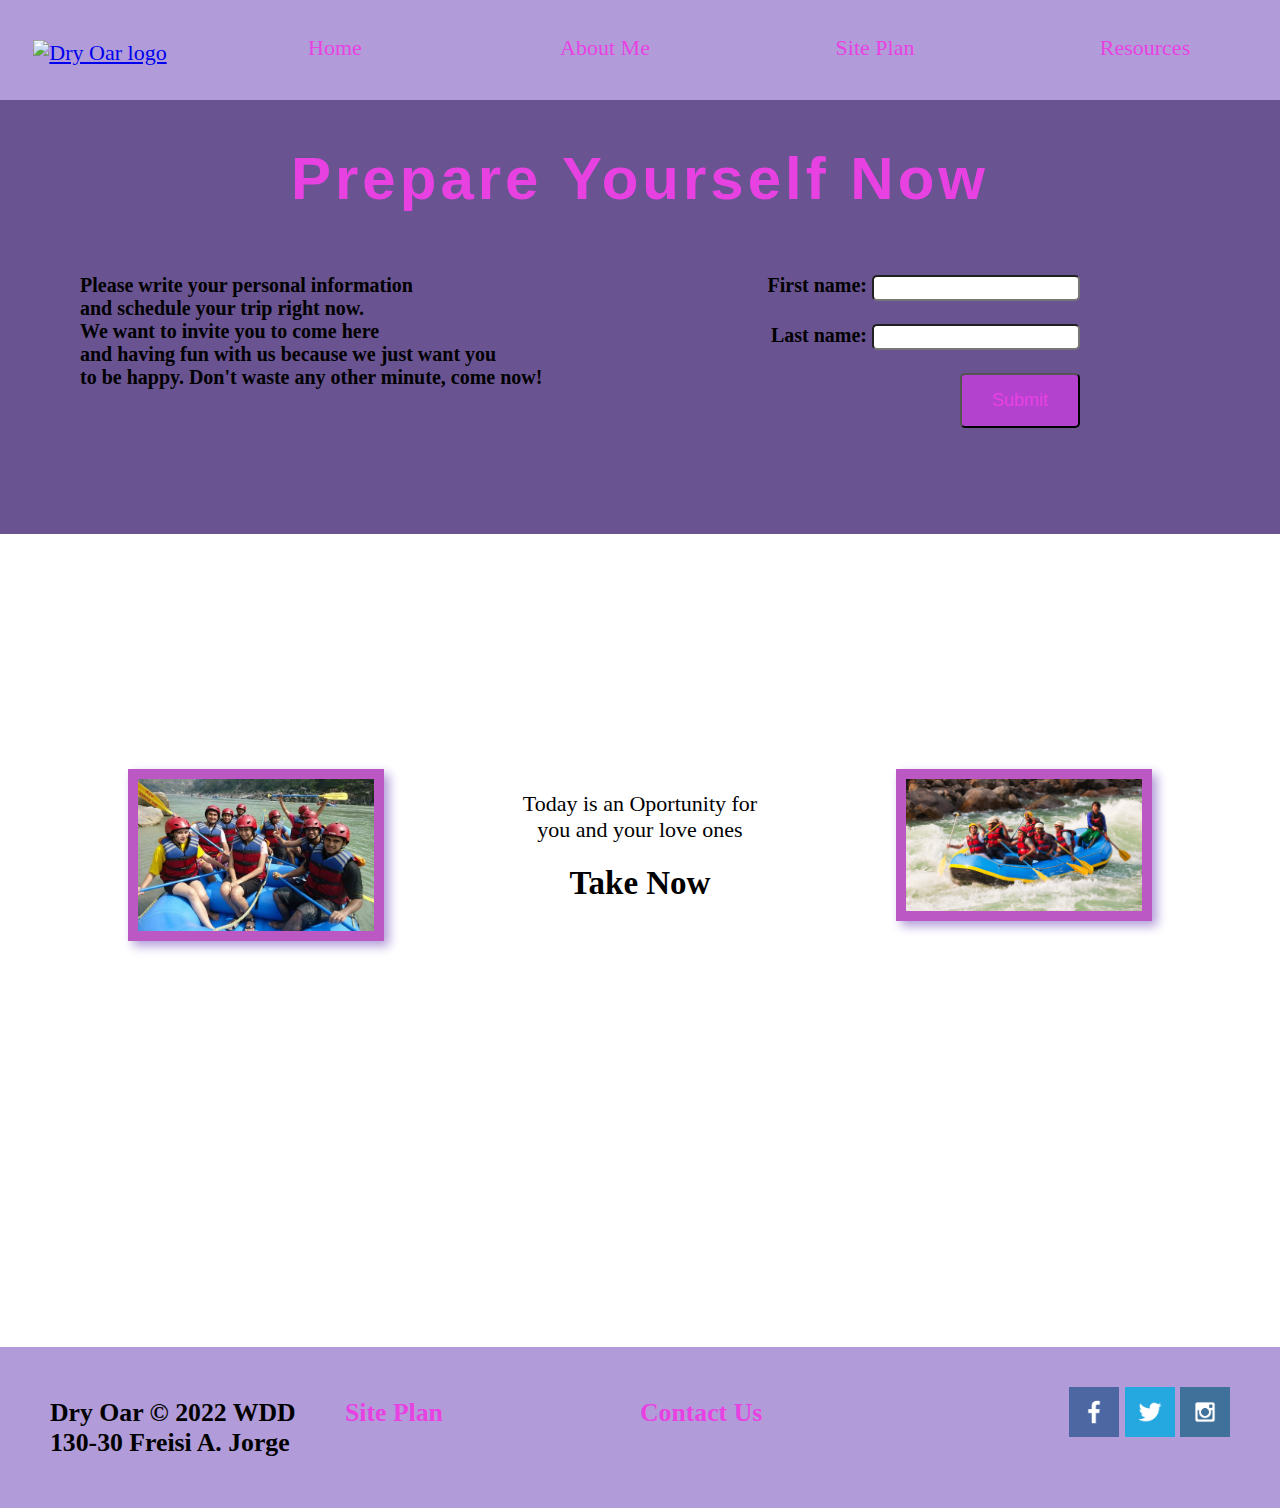
==== resources.html @ 9efd2026 "resources-page" ====
<!DOCTYPE html>
<html lang="en">

<head>
    <title>Whitewater Rafting Vacations | Dry Oar Boating | Home</title>
    <meta charset="utf-8">
    <meta name="viewport" content="width=device-width, initial-scale=1">
    <link rel="stylesheet" href="resources.css">
</head>

<body>
  <div id="content">
      <header>
          <a id="logo_link" href="index.html">
              <img class="logo" src="https://cdn.glitch.com/6308f979-5fec-4bc0-ad8e-6fe85a4155ed%2Ff7ebd84b-bd77-4b29-83c6-ddd929c53294.image.png?v=1621222088466" alt="Dry Oar logo">
          </a>
          <nav>
              <a  href="index.html">Home</a>
              <a  href="aboutme.html">About Me</a>
              <a  href="site-plan.html">Site Plan</a>
              <a href="resources.html">Resources</a>
          </nav>
      </header>
      <div id="hero">
          <h6 id="hero-box">
              <div id="hero-img"> </div>
          
          <div id="hero-msg">
              <h1 class="home-title"> Prepare Yourself Now</h1>
              <div class="div-text">Please write your personal information <br>
                and schedule your trip right now.<br>
                We want to invite you to come here <br>
                and having fun with us because we just want you<br>
                to be happy. Don't waste any other minute, come now!<br>
              </div>
              <div class="button-box">
                <form class="form">
                    <label for="fname">First name:</label>
                    <input type="text" id="fname" name="fname"><br><br>
                    <label for="lname">Last name:</label>
                    <input type="text" id="lname" name="lname"><br><br>
                    <input type="submit" id="submit" value="Submit">
                  </form>
                 
              </div>
          </div>
        </h6>
      </div>
      <main class="home-grid">
          <section class="rivers-card">
              <img class="mountain" src="img/river-rafting-lessons.jpg" alt="river in forest">
          </section>
          <section class="camping-card">
              <p>Today is an Oportunity for you and your love ones</p>
              <h2>Take Now</h2>
          </section>
          <section class="rapids-card">
              <img class="boat" src="img/River-rafting-rishikesh.jpg" alt="white water rafting boat">
          </section>
       
      </main>
      <footer>
          <h3>Dry Oar © 2022 WDD 130-30 Freisi A. Jorge</h3>
          <h3><a href="site-plan.html#">Site Plan</a></h3>
          <h3><a href="index.html">Contact Us</a></h3>
          <div class="social">
              <a href="https://facebook.com/"><img src="img/facebook.png" alt="fb icon"></a>
              <a href="https://twitter.com/"><img src="img/twitter.png" alt="twitter icon"></a>
              <a href="https://instagram.com/"><img src="img/instagram.png" alt="instagram icon"></a>
          </div>
      </footer>
  </div>      
</body>  
</html>
---- resources.css ----
@import url('https://fonts.googleapis.com/css?family=IM+Fell+French+Canon+SC|Lato');

:root{

  --primary-color: #B19CD9;
  --secondary-color: #ffffff;
  --accent1-color: #E841E2;
  --accent2-color: #B19CD9;

  /* chosen font(s) */
  --heading-font: Ablasco, Helvetica, Arial;
  --paragraph-font: Brush Script MT, cursive;
}

body {
  background-color: #ffffff;
  font-family: var(--paragraph-font);
  font-size: 22px;
  margin: 0;
  padding: 0;
}
#content {
  max-width: 1600px;
  margin: 0 auto;
}
/* Header */
header {
  /*background-color: rgba(20,30,13, .7); */
  background-color: var(--primary-color);
  display: grid;
  grid-template-columns: 200px auto;
}
img.logo {
  width: 80px;
}
#logo_link{
  grid-column: 1/2;
  grid-row: 1/2;
  justify-self: center;
  align-self: center;
  padding-top: 5px;
}
nav {
  grid-row: 1/2;
  grid-column: 2/7;
  display: grid;
  grid-template-columns: repeat(auto-fit, minmax(6em, 1fr));
  width: 100%;
  height: 100px;
}
nav a {
  text-decoration: none;
  /* color: #fcfbfb; */
  color: var(--accent1-color);
  padding: 35px;
  text-align: center;

}
nav a:hover {
  /* color: #5EA4BF;
  background-color: black;
  */
  color: var(--accent1-color);
  background-color: var(--secondary-color);
}

/* Hero Images and message */
#hero {
  display: grid;
  grid-template-columns: repeat(5, 1fr);
  margin-top: -100px;
}
#hero-box {
  grid-column: 1/7;
  grid-row: 1/5;
  z-index: -1;
  display: grid;
  grid-template-columns: 1fr 1fr 1fr 1fr ;
  grid-row: 1fr 1fr 1fr 1fr;
}
#hero-img {

  grid-column: 1/5;
  grid-row: 1/4;
  width: 100%;
  padding-bottom: 500px ;
  background-color: #695391;
}
#hero-msg {
  grid-column: 1/6;
  grid-row: 1/3;
  margin-top: 100px;
  display: grid;
  grid-template-columns: 1fr 1fr 1fr 1fr;
  grid-template-rows: 100px 300px;
}

#hero-msg h1 {
  text-align: center;
  grid-row: 1;
  grid-column: 1 / 5;
}

#hero-msg h4, #hero-msg > .div-text  {
    grid-column: 1/3;
    grid-row: 2;
    font-size: 20px;
    text-align: left;
    margin-left: 80px;
    margin-top: 40px;
  
  }
.home-title {
  font-family: var(--heading-font);
  font-size: 60px;
  letter-spacing: 4px;
  color: #E841E2;
  margin-top: 10px;
}
h4 {
  color: #ffffff;
}

/* Buttons */
.button-box {
  grid-column: 3/5;
  margin-top: 40px;
  margin-right: 200px;
  display: grid;
  grid-template-columns: 1fr 1fr 1fr 1fr;
  grid-row: 1fr 1fr 1fr 1fr;
  text-align: right;
}
.form{
    font-size: 20px;
    grid-column: 5/6;
    text-align: right;
}
#lname{
    width: 200px;
    height: 20px;
    border-radius: 5px;
}

#fname{
    width: 200px;
    height: 20px;
    border-radius: 5px;
}

#submit, .join{
    background-color: #b343cf;
    color: #E841E2;
    padding: 15px 30px;
   
    font-size: 18px;
    text-decoration: none;
    border-radius: 5px;
}
#submit:hover, .join:hover {
    background-color: #E841E2;
    color: #ffffff;
}

/* Main Home Page */
.home-grid {
  display: grid;
  grid-template-columns: repeat(10, 10%);
  margin: 0 auto;
  max-width: 1500px;
}
main section {
  text-align: center;
  margin-top: 200px;
  margin-bottom: 200px;
  width: 100%;
}
main section img {
  width: 100%;
  box-sizing: border-box;
}
.boat, .mountain, .camp {
  border: 10px solid #bb58c4;
  transition: transform .5s;
  box-shadow: 5px 5px 10px #B19CD9;
}
.boat:hover, .mountain:hover, .camp:hover {
  opacity: .6;
  transform: scale(1.1);
}
section h2 {
  margin: 0;
}
.oars, .river, .fire{
  padding-top: 10px;
  width: 80px;
}
.rivers-card {
  grid-column: 2/4;
  grid-row: 2/4;
}
.camping-card {
  grid-column: 5/7;
  grid-row: 2/4;
}
.rapids-card {
  text-align: center;
  grid-column: 8/10;
  grid-row: 2/4;
}
#background {
  grid-column: 1/11;
  grid-row: 7/14;
  background-color: var(--primary-color);
  height: 725px;
}
.mountains {
  grid-column: 2/7;
  grid-row: 8/13;
  box-shadow: 5px 5px 10px #B19CD9;
}
.msg {
  grid-column: 6/10;
  grid-row: 9/12;
  background-color: #B19CD9;
  padding: 35px;
  box-shadow: 5px 5px 10px #B19CD9;
  line-height: 1.5em;
}
.msg h2 {
  margin: 0;
  color: #ffffff;
}
.msg p {
  font-size: .8em;
  color: #ffffff;
  padding-bottom: 15px;
}
/* Footer */
footer {
  background-color: #B19CD9;
  margin-top: 200px;
  display: grid;
  grid-template-columns: repeat(4, 1fr);
  padding: 25px 50px;
}
footer .social img {
  padding-top: 15px;
  width: 50px;
  display: inline-block;
}
footer h3 {
  color: #000000;
}
footer a {
  color: #E841E2;
  text-decoration: none;
}
footer a:hover {
  color: #ffffff;
  text-decoration: underline;
}
.social {
  justify-self: end;
}

/* Rivers CSS */

.active {
  color: #B19CD9;
  background-color: #ffffff;
}
.rivers-grid {
  display: grid;
  grid-template-columns: 1fr 1fr 3fr 1fr 1fr 3fr 1fr 1fr;
  justify-items: center;
  grid-row-gap: 2em;
  max-width: 1400px;
  margin: 0 auto;
}
.rivers-title {
  /* font-family: 'Rock Salt', 'Bradley Hand', sans-serif; */
  font-family: var(--heading-font);
  font-size: 40px;
  letter-spacing: 3px;
  color: #B19CD9;
  margin: 100px 0;
  border-top: 5px double;
  border-bottom: 5px double;
  grid-column: 2/8;
  grid-row: 1/2;
  justify-self: stretch;
  text-align: center;
}
.river1-img {
  grid-column: 2/5;
  grid-row: 2/5;
  width: 100%;
  box-shadow: 5px 5px 10px #B19CD9;
}
.river1-text {
  grid-column: 4/7;
  grid-row: 3/4;
}
.river2-img {
  grid-column: 5/8;
  grid-row: 6/9;
  width: 100%;
  box-shadow: 5px 5px 10px #B19CD9;
}
.river2-text {
  grid-column: 3/6;
  grid-row: 7/8;
}
.river1-text, .river2-text {
  background-color: var(--primary-color);
  overflow: hidden;
  height: auto;
  height: 250px;
  padding: 35px;
  line-height: 1.5em;
  box-shadow: 5px 5px 10px #B19CD9;
}

@media screen and (max-width: 900px) {
  nav, #hero, .home-grid, footer {
    display: block;
    height: auto;
  }
  header {
      grid-template-columns: 150px auto;
  }
  nav a {
      display: block;
      padding: 15px;
  }
  #hero {
      margin-top: 0;
  }
  #hero-msg {
      margin-top: 0;
  }
  #hero-msg h4 {
      display: none;
  }
  .home-title {
      font-size: 25px;
      color: #B19CD9;
      grid-column: 1 span / 3;
      grid-row: 1  ;
  }
  main section {
      margin: 50px auto;
      width: 80%;
  }
  main section img {
      margin-top: 5px;
      width: 100%;
      box-sizing: border-box;
  }
  #background {
      display: none;
  }
  .mountains, .msg {
      width: 80%;
      display: block;
      margin: 0 auto;
  }
  footer {
      margin-top: 25px;
  }

  .rivers-grid {
      display: block;
      margin: 10px;
  }
  .rivers-title {
      margin: 25px;
  }
  .river1-text, .river2-text {
      overflow: visible;
      height: auto;
  }

}
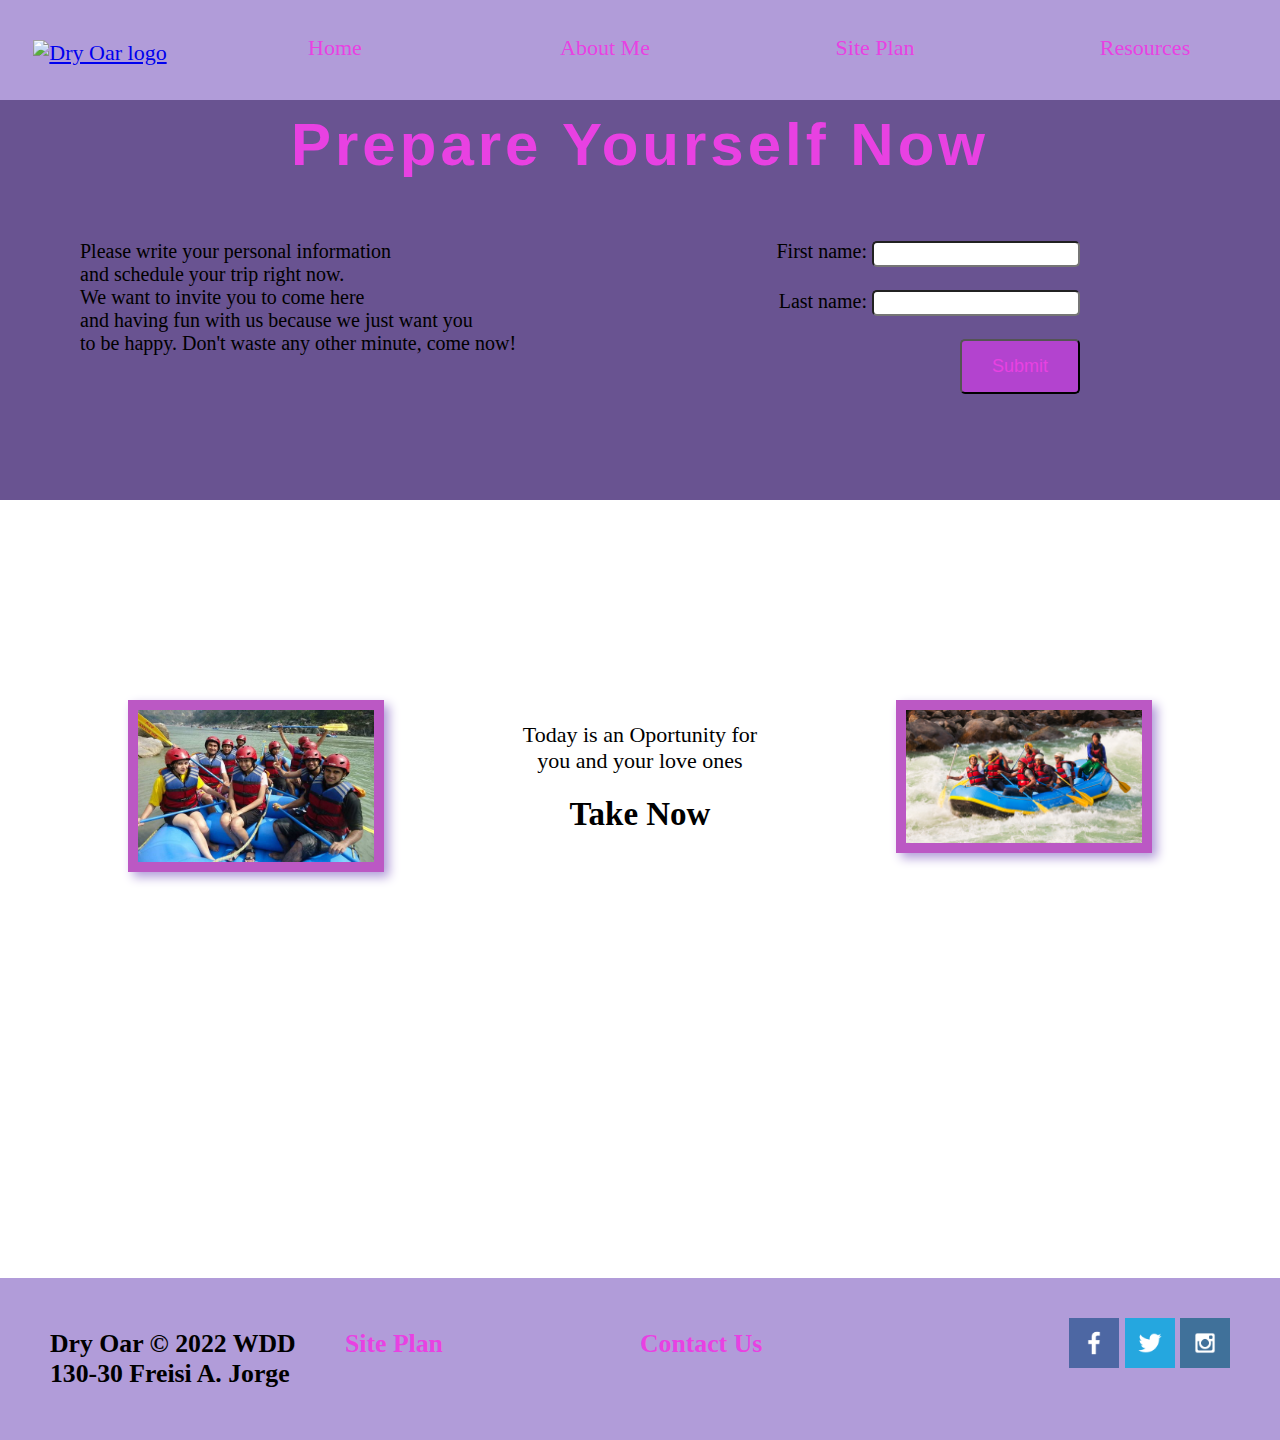
==== commit 00fd8df1: "fixed" ====
--- a/resources.html
+++ b/resources.html
@@ -23,7 +23,7 @@
           </nav>
       </header>
       <div id="hero">
-          <h6 id="hero-box">
+          <div id="hero-box">
               <div id="hero-img"> </div>
           
           <div id="hero-msg">
@@ -45,7 +45,7 @@
                  
               </div>
           </div>
-        </h6>
+          </div>
       </div>
       <main class="home-grid">
           <section class="rivers-card">
